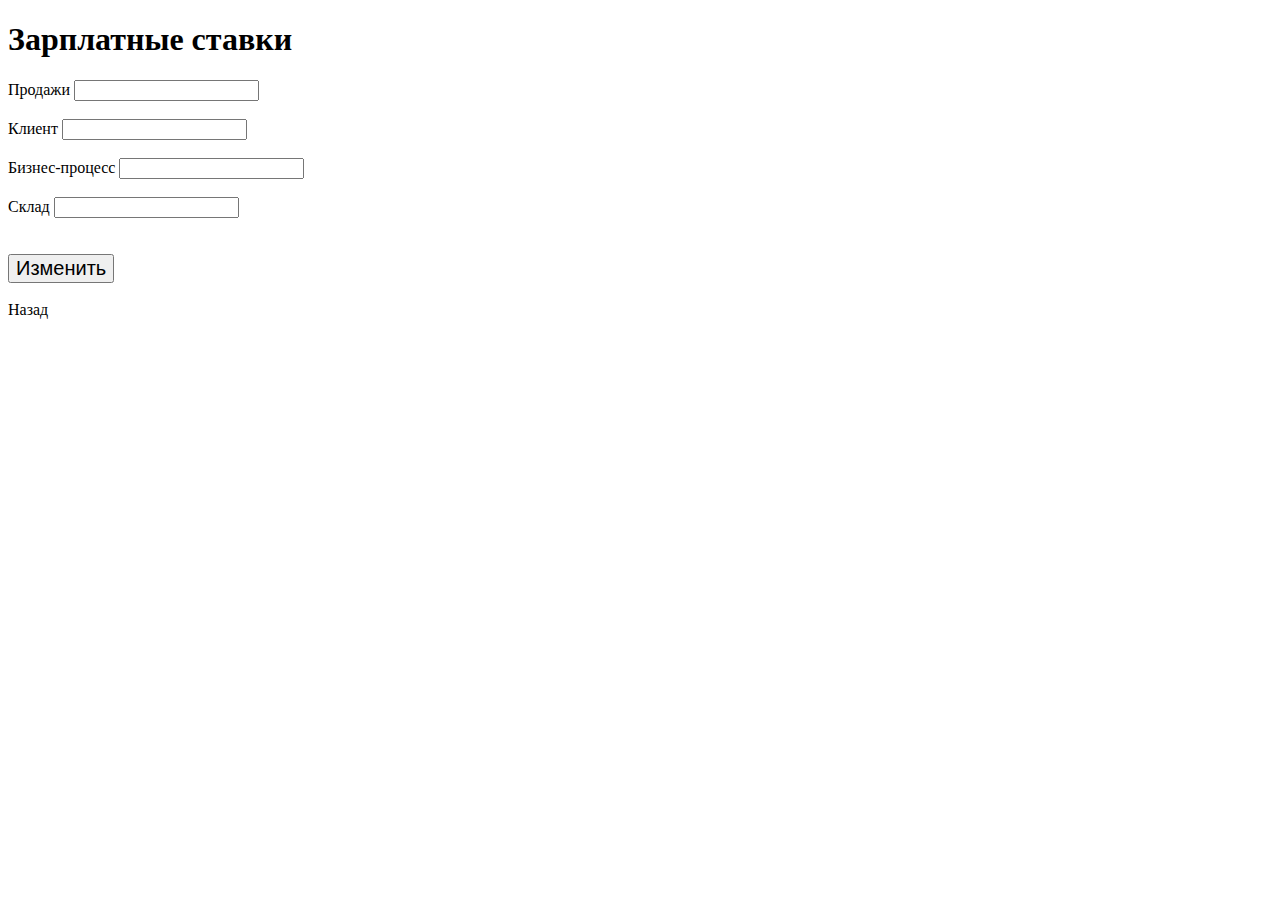
==== src/main/webapp/WEB-INF/templates/coefficients.html @ aed4d6e1 "Изменения типа данных на BigDecimal. Изменения типа данных коэффициентов на float." ====
<!DOCTYPE html>
<html xmlns:th = "http://www.thymeleaf.org">
	<head>
		<meta charset = "UTF-8" name="viewport" content="width=device-width, initial-scale=1" >
<!--  		<link rel="stylesheet" type="text/css"  href="../../../css/payroll.css" 
		 	th:href="@{/css/payroll.css}" /> -->
		 <title>Информация</title>
	</head>
	
	<body>			
		<h1>Зарплатные ставки</h1>
			<form th:method ="GET" th:action = "@{/api/settings/payments}" th:object = "${payment}" >
				<div class ="field">
					<label for="salesPayment">Продажи</label>
					<!-- <input type = "text" th:field = "*{fullName}"  id = "fullName"/> -->
					<input type = "text" th:field = "${payment.salesPayment}" id = "salesPayment"/> <!--   id = "salesPayment"/> -->
					<br><br>
					<label for="clientPayment">Клиент</label>
					<input type = "text" th:field = "${payment.clientPayment}" id = "clientPayment"/><!--   id = "clientPayment"/> -->
					<br><br>
					<label for="businessPayment">Бизнес-процесс</label>
					<input type = "text" th:field = "${payment.businessPayment}" id = "businessPayment"/> <!--   id = "businessPayment"/> -->
					<br><br>
					<label for="stockPayment">Склад</label>
					<input type = "text" th:field = "${payment.stockPayment}" id = "stockPayment"/> <!--   id = "stockPayment"/> -->
				</div>
			</form>				
				<br><br>
				<input type="submit" class = "btn-green" style = "font-size:20px" 
					value = "Изменить"/>	
				<br><br>
				<a th:href = "@{/api/settings}"	 class = "button">Назад</a>		
	</body>
</html>
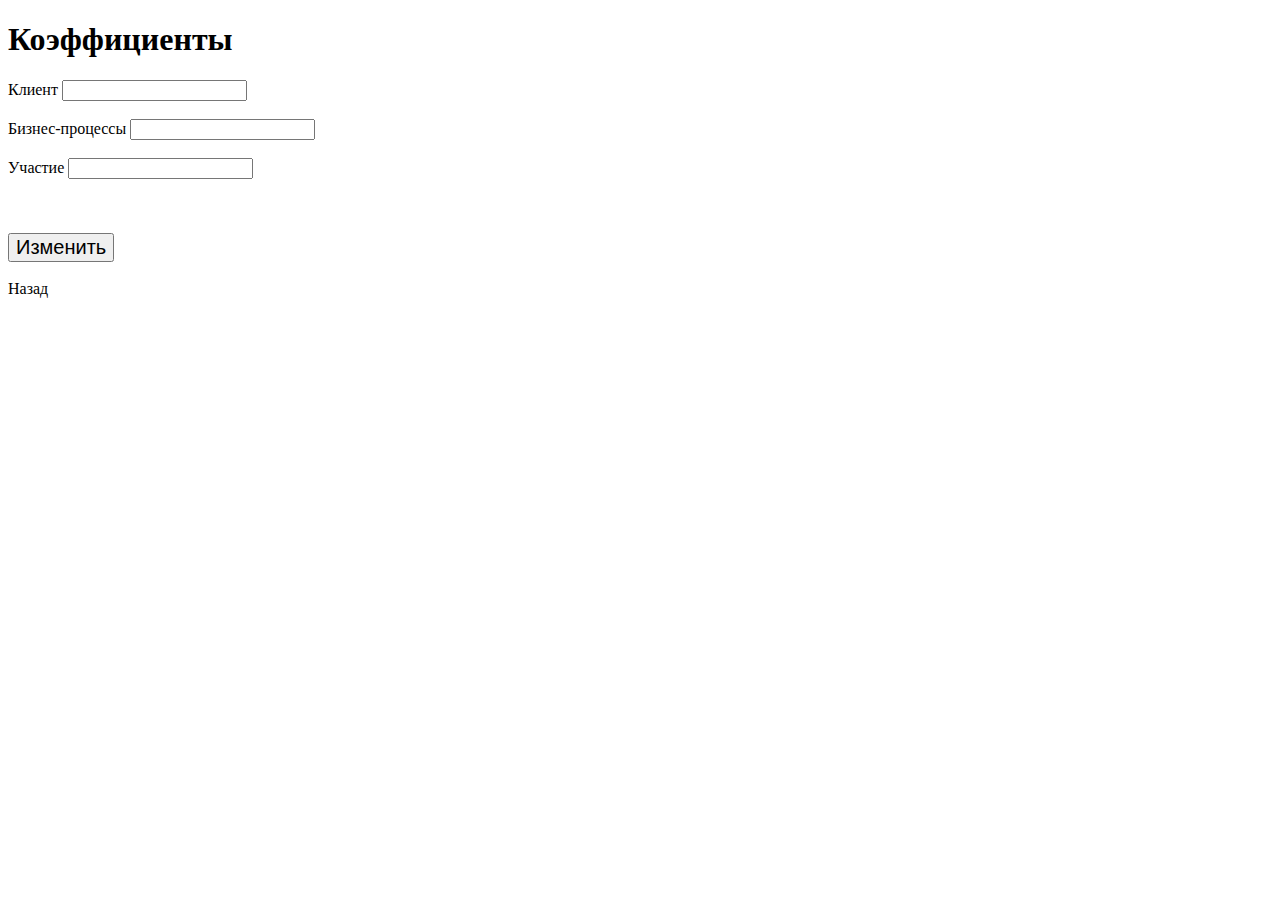
==== commit c0799f91: "Добавлены методы и классы, связанные с интерфейсом Coeffcient." ====
--- a/src/main/webapp/WEB-INF/templates/coefficients.html
+++ b/src/main/webapp/WEB-INF/templates/coefficients.html
@@ -8,21 +8,20 @@
 	</head>
 	
 	<body>			
-		<h1>Зарплатные ставки</h1>
-			<form th:method ="GET" th:action = "@{/api/settings/payments}" th:object = "${payment}" >
+		<h1>Коэффициенты</h1>
+			<form th:method ="GET" th:action = "@{/api/settings/coeffcients}" th:object = "${Coeffcient}" >
 				<div class ="field">
-					<label for="salesPayment">Продажи</label>
+					<label for="ClientCoefficient">Клиент</label>
 					<!-- <input type = "text" th:field = "*{fullName}"  id = "fullName"/> -->
 					<input type = "text" th:field = "${payment.salesPayment}" id = "salesPayment"/> <!--   id = "salesPayment"/> -->
 					<br><br>
-					<label for="clientPayment">Клиент</label>
+					<label for="BusinessCoefficient">Бизнес-процессы</label>
 					<input type = "text" th:field = "${payment.clientPayment}" id = "clientPayment"/><!--   id = "clientPayment"/> -->
 					<br><br>
-					<label for="businessPayment">Бизнес-процесс</label>
+					<label for="ParticipationCoefficient">Участие</label>
 					<input type = "text" th:field = "${payment.businessPayment}" id = "businessPayment"/> <!--   id = "businessPayment"/> -->
 					<br><br>
-					<label for="stockPayment">Склад</label>
-					<input type = "text" th:field = "${payment.stockPayment}" id = "stockPayment"/> <!--   id = "stockPayment"/> -->
+					
 				</div>
 			</form>				
 				<br><br>
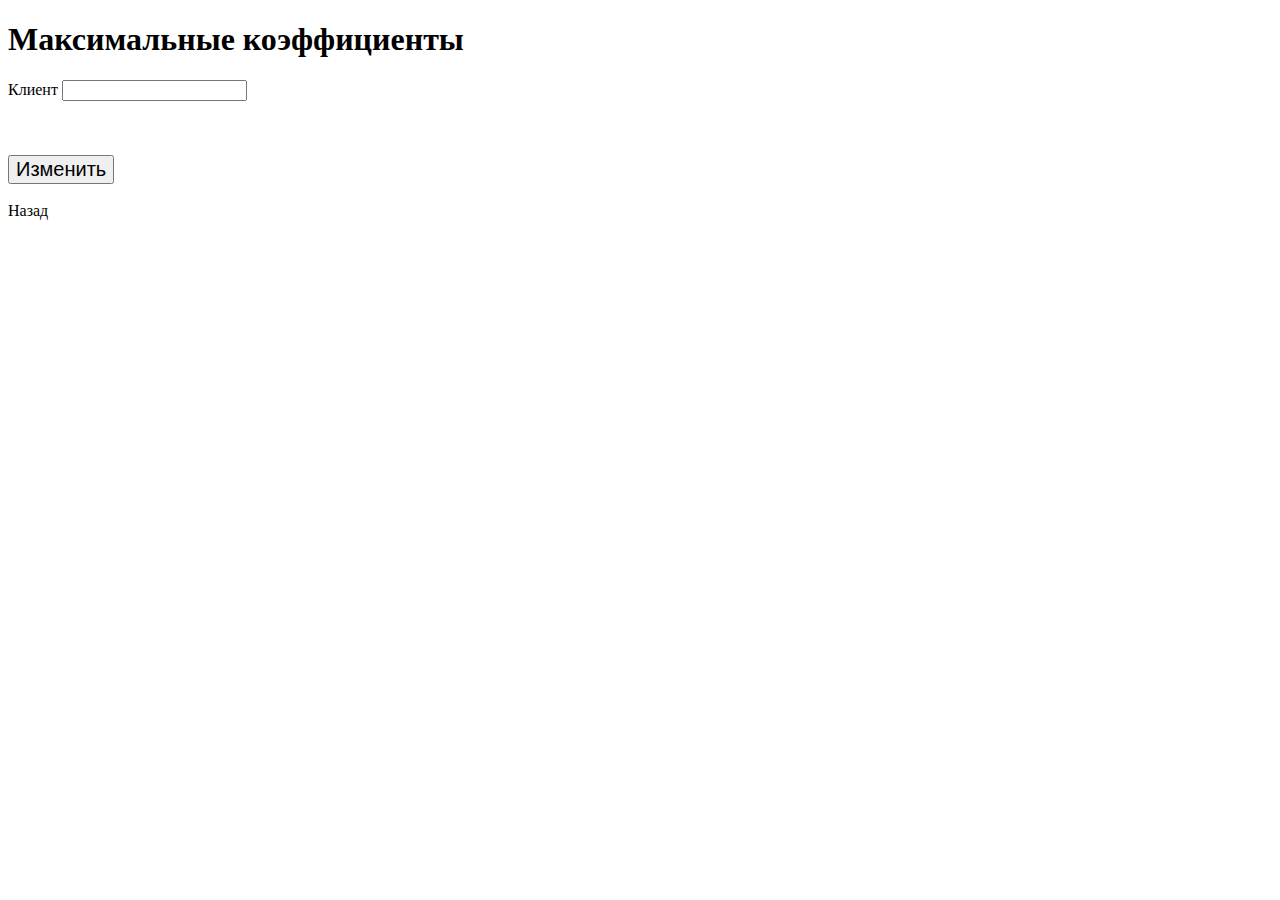
==== commit 2d483469: "Незначительные изменения." ====
--- a/src/main/webapp/WEB-INF/templates/coefficients.html
+++ b/src/main/webapp/WEB-INF/templates/coefficients.html
@@ -8,22 +8,31 @@
 	</head>
 	
 	<body>			
-		<h1>Коэффициенты</h1>
-			<form th:method ="GET" th:action = "@{/api/settings/coeffcients}" th:object = "${Coeffcient}" >
+		<h1>Максимальные коэффициенты</h1>
+			<form th:method ="GET" th:action = "@{/api/settings/coefficients}" th:object = "${clientCoefficient}" >
 				<div class ="field">
-					<label for="ClientCoefficient">Клиент</label>
-					<!-- <input type = "text" th:field = "*{fullName}"  id = "fullName"/> -->
-					<input type = "text" th:field = "${payment.salesPayment}" id = "salesPayment"/> <!--   id = "salesPayment"/> -->
-					<br><br>
-					<label for="BusinessCoefficient">Бизнес-процессы</label>
-					<input type = "text" th:field = "${payment.clientPayment}" id = "clientPayment"/><!--   id = "clientPayment"/> -->
-					<br><br>
-					<label for="ParticipationCoefficient">Участие</label>
-					<input type = "text" th:field = "${payment.businessPayment}" id = "businessPayment"/> <!--   id = "businessPayment"/> -->
-					<br><br>
-					
+					<label for="maxClientCoefficient">Клиент</label>					
+					<input type = "text" th:field = "${clientCoefficient}" 
+						id = "maxClientCoefficient"/> 
+					<br><br>							
 				</div>
-			</form>				
+			</form>		
+<!--  			<form th:method ="GET" th:action = "@{/api/settings/coefficients}" th:object = "${businessCoefficient}" >
+				<div class ="field">					
+					<label for="businessCoefficient">Бизнес-процессы</label>
+					<input type = "text" th:field = "${businessCoefficient.maxBusinessCoefficient}" 
+						id = "businessCoefficient"/>
+					<br><br>									
+				</div>
+			</form>		
+			<form th:method ="GET" th:action = "@{/api/settings/coefficients}" th:object = "${participationCoefficient}" >
+				<div class ="field">					
+					<label for="participationCoefficient">Участие</label>
+					<input type = "text" th:field = "${participationCoefficient.maxParticipationCoefficient}" 
+						id = "participationCoefficient"/>
+					<br><br>					
+				</div>
+			</form>			-->	
 				<br><br>
 				<input type="submit" class = "btn-green" style = "font-size:20px" 
 					value = "Изменить"/>	
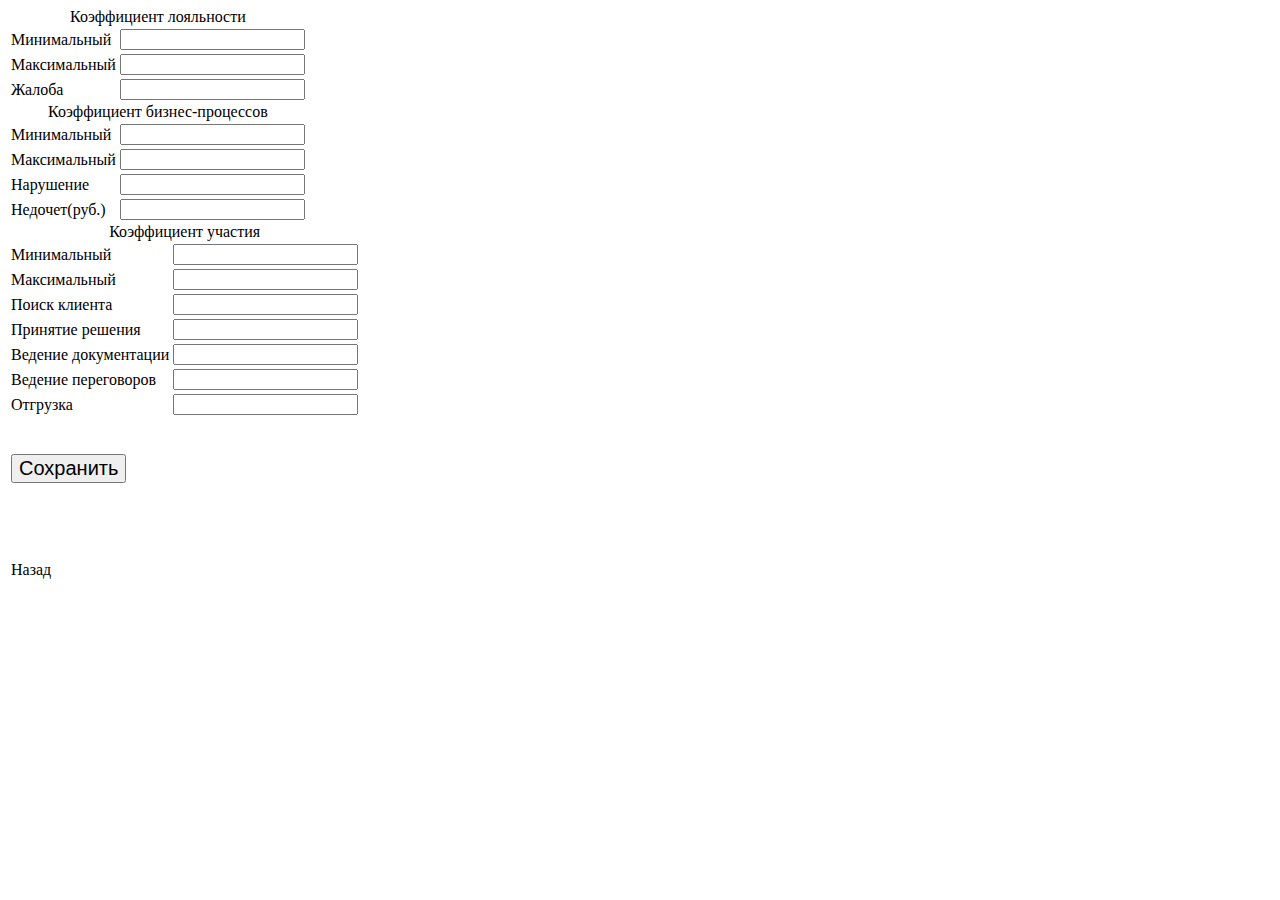
==== commit 28dae6c6: "1. Изменение названия классов. 2. Добавление выплат. 3. Добавление коэффициентов." ====
--- a/src/main/webapp/WEB-INF/templates/coefficients.html
+++ b/src/main/webapp/WEB-INF/templates/coefficients.html
@@ -2,41 +2,151 @@
 <html xmlns:th = "http://www.thymeleaf.org">
 	<head>
 		<meta charset = "UTF-8" name="viewport" content="width=device-width, initial-scale=1" >
-<!--  		<link rel="stylesheet" type="text/css"  href="../../../css/payroll.css" 
-		 	th:href="@{/css/payroll.css}" /> -->
+  		<link rel="stylesheet" type="text/css"  href="../../../css/payroll.css" 
+		 	th:href="@{/css/payroll.css}" /> 
 		 <title>Информация</title>
 	</head>
 	
-	<body>			
-		<h1>Максимальные коэффициенты</h1>
-			<form th:method ="GET" th:action = "@{/api/settings/coefficients}" th:object = "${clientCoefficient}" >
-				<div class ="field">
-					<label for="maxClientCoefficient">Клиент</label>					
-					<input type = "text" th:field = "${clientCoefficient}" 
-						id = "maxClientCoefficient"/> 
-					<br><br>							
-				</div>
-			</form>		
-<!--  			<form th:method ="GET" th:action = "@{/api/settings/coefficients}" th:object = "${businessCoefficient}" >
-				<div class ="field">					
-					<label for="businessCoefficient">Бизнес-процессы</label>
-					<input type = "text" th:field = "${businessCoefficient.maxBusinessCoefficient}" 
-						id = "businessCoefficient"/>
-					<br><br>									
-				</div>
-			</form>		
-			<form th:method ="GET" th:action = "@{/api/settings/coefficients}" th:object = "${participationCoefficient}" >
-				<div class ="field">					
-					<label for="participationCoefficient">Участие</label>
-					<input type = "text" th:field = "${participationCoefficient.maxParticipationCoefficient}" 
-						id = "participationCoefficient"/>
-					<br><br>					
-				</div>
-			</form>			-->	
-				<br><br>
-				<input type="submit" class = "btn-green" style = "font-size:20px" 
-					value = "Изменить"/>	
-				<br><br>
-				<a th:href = "@{/api/settings}"	 class = "button">Назад</a>		
+		
+		<form th:method = "POST" th:action = "@{/api/settings/coefficients}" th:object = "${loyaltyCoefficient}" >
+			<table class="center">
+				<caption>Коэффициент лояльности</caption>
+				<tr>
+					<td>Минимальный</td>
+					<td>						
+						<div class="field">									
+							<input type="text" th:field="${loyaltyCoefficient.minCoefficient}" id="loyaltyCoefficient.minLoyaltyCoefficient"/> 
+						</div>						
+					</td>
+				</tr>
+				<tr>
+					<td>Максимальный</td>
+					<td>
+						<div class="field">									
+							<input type="text" th:field="${loyaltyCoefficient.maxCoefficient}" id="loyaltyCoefficient.maxLoyaltyCoefficient"/> 
+						</div>
+					</td>
+				</tr>
+				<tr>
+					<td>Жалоба</td>
+					<td>
+						<div class="field">									
+							<input type="text" th:field="${loyaltyCoefficient.complaintCoefficient}" id="loyaltyCoefficient.complaintCoefficient"/> 
+						</div>
+						</form>
+					</td>
+				</tr>				
+			</table>
+		</form>
+		
+		<form th:method = "POST" th:action = "@{/api/settings/coefficients}" th:object = "${businessCoefficient}" >
+			<table class ="center">			
+				<caption>Коэффициент бизнес-процессов</caption>
+				<tr>
+					<td>Минимальный</td>
+					<td>						
+						<div class="field">									
+							<input type="text" th:field="${businessCoefficient.minCoefficient}" id="businessCoefficient.minBusinessCoefficient"/> 
+						</div>
+					</td>
+				</tr>
+				<tr>
+					<td>Максимальный</td>
+					<td>
+						<div class="field">									
+							<input type="text" th:field="${businessCoefficient.maxCoefficient}" id="businessCoefficient.maxBusinessCoefficient"/> 
+						</div>
+					</td>
+				</tr>
+				<tr>
+					<td>Нарушение</td>
+					<td>
+						<div class="field">									
+							<input type="text" th:field="${businessCoefficient.mistakeCoefficient}" id="businessCoefficient.mistakeCoefficient"/> 
+						</div>
+					</td>
+				</tr>				
+				<tr>
+					<td>Недочет(руб.)</td>
+					<td>
+						<div class="field">									
+							<input type="text" th:field="${businessCoefficient.defectCost}" id="businessCoefficient.defectCost"/> 
+						</div>	
+						</form>				
+					</td>				
+				</tr>				
+			</table>
+		</form> 
+		<form th:method = "POST" th:action = "@{/api/settings/coefficients}" th:object = "${participationCoefficient}">
+			<table class ="center">
+				<caption>Коэффициент участия</caption>
+				<tr>
+					<td>Минимальный</td>
+					<td>						 
+						<div class="field">									
+							<input type="text" th:field="${participationCoefficient.minCoefficient}" id="participationCoefficient.minParticipationCoefficient"/> 
+						</div>
+					</td>
+				</tr>
+				<tr>
+					<td>Максимальный</td>
+					<td>
+						<div class="field">									
+							<input type="text" th:field="${participationCoefficient.maxCoefficient}" id="participationCoefficient.maxParticipationCoefficient"/> 
+						</div>
+					</td>
+				</tr>
+				<tr>
+					<td>Поиск клиента</td>
+					<td>
+						<div class="field">									
+							<input type="text" th:field="${participationCoefficient.clientSearchCoefficient}" id="participationCoefficient.clientSearchCoefficient"/> 
+						</div>
+					</td>
+				</tr>
+				<tr>
+					<td>Принятие решения</td>
+					<td>
+						<div class="field">									
+							<input type="text" th:field="${participationCoefficient.decisionCoefficient}" id="participationCoefficient.decisionCoefficient"/> 
+						</div>
+					</td>
+				</tr>
+				<tr>
+					<td>Ведение документации</td>
+					<td>
+						<div class="field">									
+							<input type="text" th:field="${participationCoefficient.documentationCoefficient}" id="participationCoefficient.documentationCoefficient"/> 
+						</div>
+					</td>
+				</tr>
+				<tr>
+					<td>Ведение переговоров</td>
+					<td>
+						<div class="field">									
+							<input type="text" th:field="${participationCoefficient.negotiationCoefficient}" id="participationCoefficient.negotiationCoefficient"/> 
+						</div>
+					</td>
+				</tr>
+				<tr>
+					<td>Отгрузка</td>
+					<td>
+						<div class="field">									
+							<input type="text" th:field="${participationCoefficient.shipmentCoefficient}" id="participationCoefficient.shipmentCoefficient"/> 
+						</div>
+					</td>
+				</tr> 
+				<tr height = "100px">
+					<td>
+						<input type="submit" class = "btn-green" style = "font-size:20px" value = "Сохранить"/>
+					</td>				
+				</tr>
+				<tr height = "100px">
+					<td>
+						<a th:href = "@{/api/settings}"	 class = "button">Назад</a>	
+					</td>
+				</tr>						
+			</table>	
+		</form>
 	</body>
 </html>